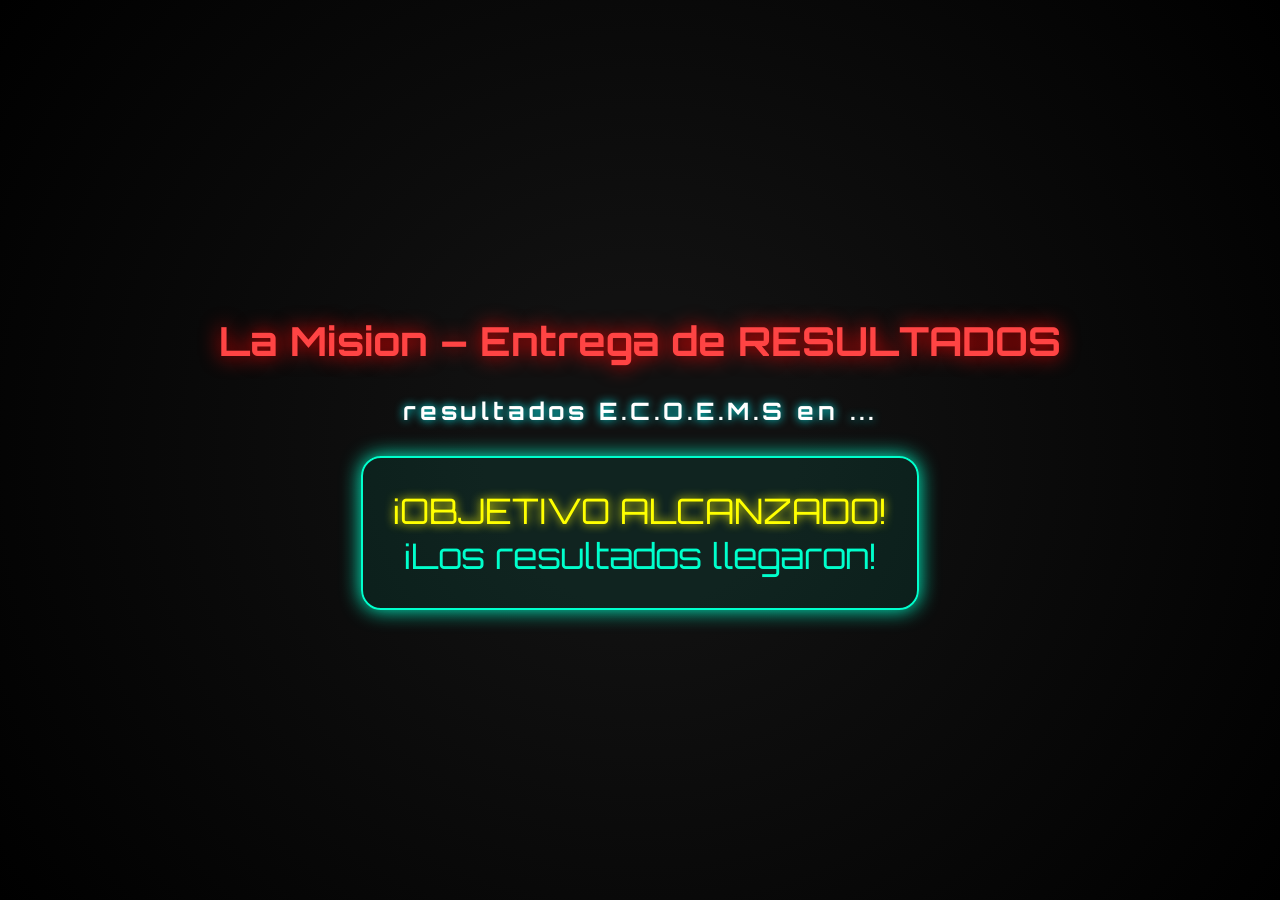
==== index.html @ 97660e0a "correcion Index" ====
<!DOCTYPE html>
<html lang="es">
<head>
  <meta charset="UTF-8">
  <title>LA LLEGADA – Cuenta Regresiva</title>
  <link rel="stylesheet" href="Style.css">
</head>
<body>

  <h1>La Mision –  Entrega de RESULTADOS</h1>
  <h2>resultados E.C.O.E.M.S en ...</h2>
  <div class="contador" id="cuenta">Cargando...</div>
  <div id="Llegaron"></div>

  <script>
    function actualizarCuenta() {
      const ahora = new Date();
      const objetivo = new Date("August 19, 2025 09:00:00");//Fecha y Hora aqui <-------------------------------
      const diferencia = objetivo - ahora;

      const cuenta = document.getElementById("cuenta");
      const explosion = document.getElementById("Llegaron");

      if (diferencia <= 0) {
        cuenta.innerHTML = "<span class='destacado'>¡OBJETIVO ALCANZADO!</span><br>¡Los resultados llegaron!";
        explosion.style.opacity = 1;
        setTimeout(() => explosion.style.opacity = 0, 1500);
        return;
      }

      const segundos = Math.floor((diferencia / 1000) % 60);
      const minutos = Math.floor((diferencia / 1000 / 60) % 60);
      const horas = Math.floor((diferencia / (1000 * 60 * 60)) % 24);
      const dias = Math.floor(diferencia / (1000 * 60 * 60 * 24));

      cuenta.innerHTML = `
        T-${dias} <span class="destacado">días</span>,
        ${horas.toString().padStart(2, '0')} <span class="destacado">h</span>,
        ${minutos.toString().padStart(2, '0')} <span class="destacado">m</span>,
        ${segundos.toString().padStart(2, '0')} <span class="destacado">s</span>
      `;
    }

    actualizarCuenta();
    setInterval(actualizarCuenta, 1000);
  </script>

</body>
</html>
---- Style.css ----
@import url('https://fonts.googleapis.com/css2?family=Orbitron:wght@600&display=swap');

body {
    margin: 0;
    background: radial-gradient(circle, #111 20%, #000 100%);
    color: #00ffcc;
    font-family: 'Orbitron', sans-serif;
    display: flex;
    flex-direction: column;
    align-items: center;
    justify-content: center;
    height: 100vh;
    overflow: hidden;
}

h1 {
    font-size: 2.5rem;
    margin-bottom: 10px;
    color: #ff4444;
    text-shadow: 0 0 20px #ff0000;
    animation: aparecer 1.5s ease-in-out forwards;
}

h2 {
    font-size: 1.5rem;
    margin-bottom: 30px;
    color: #ffffff;
    text-shadow: 0 0 10px #00ffff;
    letter-spacing: 4px;
    animation: aparecer 2s ease-in-out forwards;
}

.contador {
    font-size: 2.2rem;
    padding: 30px;
    background: rgba(0, 255, 204, 0.08);
    border: 2px solid #00ffcc;
    border-radius: 20px;
    box-shadow: 0 0 20px #00ffcc;
    text-align: center;
    animation: pulso 2s infinite alternate;
}

.destacado {
    color: #ffff00;
    text-shadow: 0 0 10px #ff0;
}

@keyframes pulso {
    0% { box-shadow: 0 0 10px #00ffcc; }
    100% { box-shadow: 0 0 30px #00ffcc; }
}

@keyframes aparecer {
    0% { transform: translateY(-50px); opacity: 0; }
    100% { transform: translateY(0); opacity: 1; }
}

#explosion {
    position: fixed;
    top: 0; left: 0; width: 100%; height: 100%;
    background: radial-gradient(circle, #fff, #f00, #000);
    opacity: 0;
    pointer-events: none;
    transition: opacity 1s
};
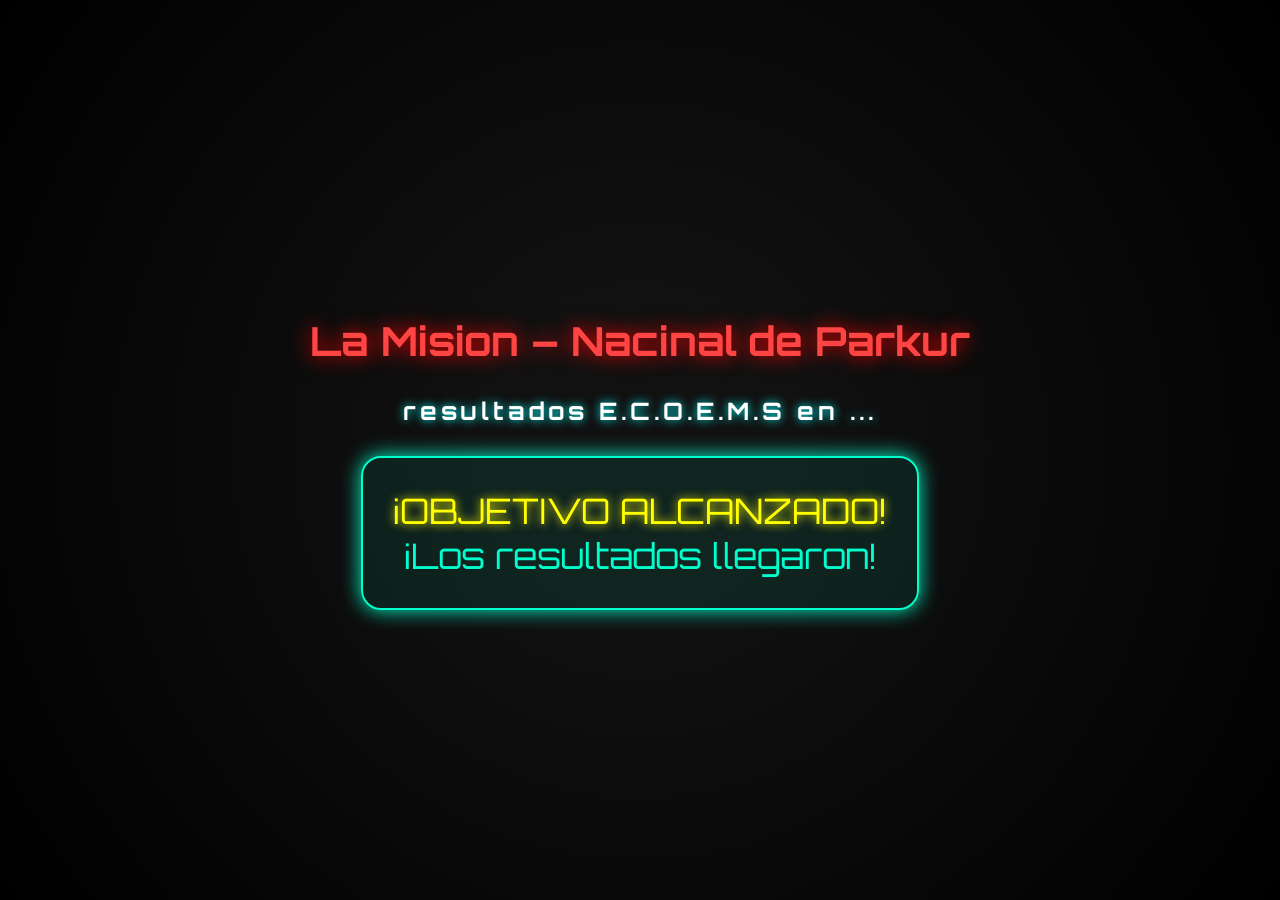
==== commit 83ded7a2: "Actualizar index.html" ====
--- a/index.html
+++ b/index.html
@@ -7,7 +7,7 @@
 </head>
 <body>
 
-  <h1>La Mision –  Entrega de RESULTADOS</h1>
+  <h1>La Mision – Nacinal de Parkur </h1>
   <h2>resultados E.C.O.E.M.S en ...</h2>
   <div class="contador" id="cuenta">Cargando...</div>
   <div id="Llegaron"></div>
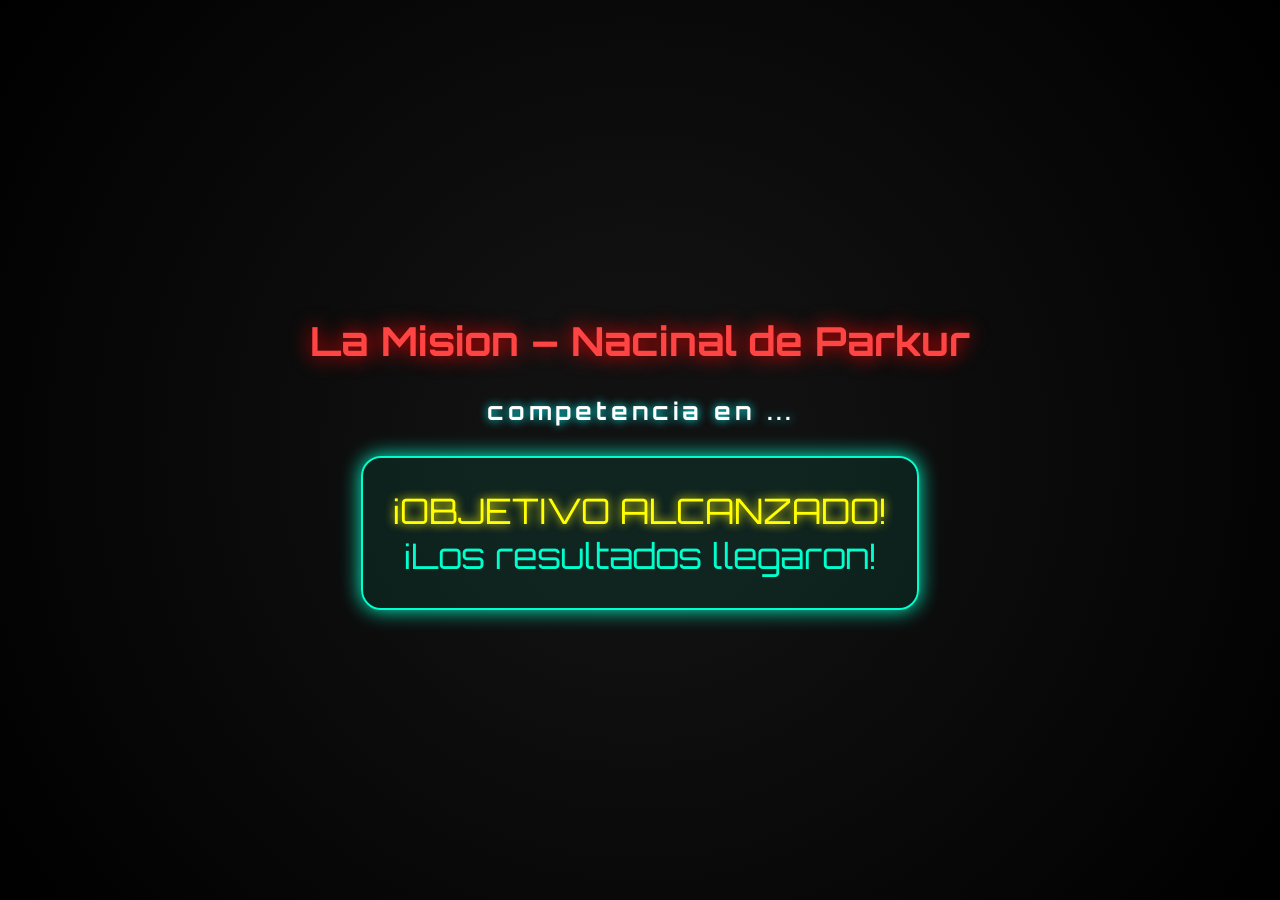
==== commit 4f26a636: "Actualizar index.html" ====
--- a/index.html
+++ b/index.html
@@ -8,7 +8,7 @@
 <body>
 
   <h1>La Mision – Nacinal de Parkur </h1>
-  <h2>resultados E.C.O.E.M.S en ...</h2>
+  <h2>competencia en ...</h2>
   <div class="contador" id="cuenta">Cargando...</div>
   <div id="Llegaron"></div>
 
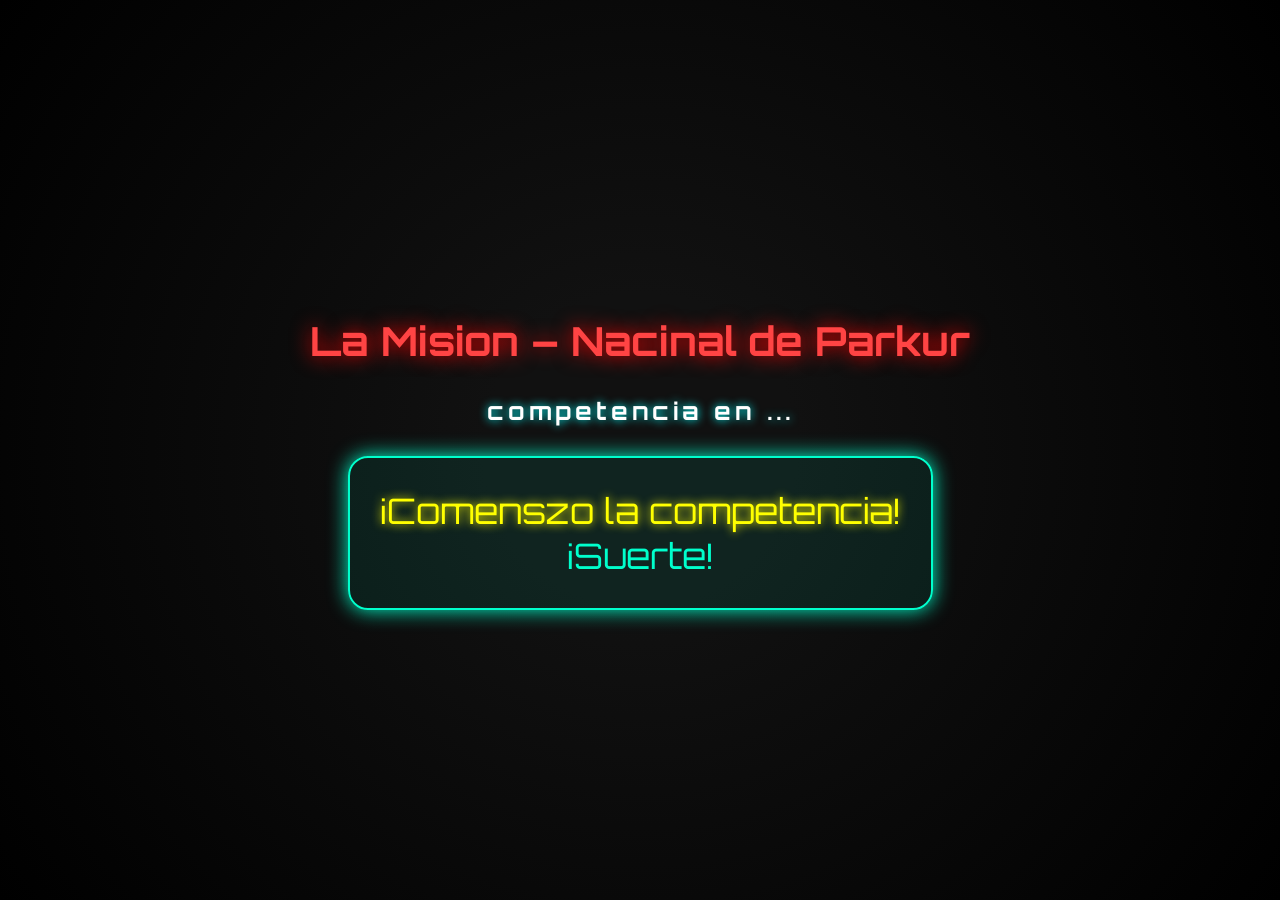
==== commit 3d7586f8: "Actualizar index.html" ====
--- a/index.html
+++ b/index.html
@@ -15,14 +15,14 @@
   <script>
     function actualizarCuenta() {
       const ahora = new Date();
-      const objetivo = new Date("August 19, 2025 09:00:00");//Fecha y Hora aqui <-------------------------------
+      const objetivo = new Date("August 29, 2025 10:00:00");//Fecha y Hora aqui <-------------------------------
       const diferencia = objetivo - ahora;
 
       const cuenta = document.getElementById("cuenta");
       const explosion = document.getElementById("Llegaron");
 
       if (diferencia <= 0) {
-        cuenta.innerHTML = "<span class='destacado'>¡OBJETIVO ALCANZADO!</span><br>¡Los resultados llegaron!";
+        cuenta.innerHTML = "<span class='destacado'>¡Comenszo la competencia!</span><br>¡Suerte!";
         explosion.style.opacity = 1;
         setTimeout(() => explosion.style.opacity = 0, 1500);
         return;
